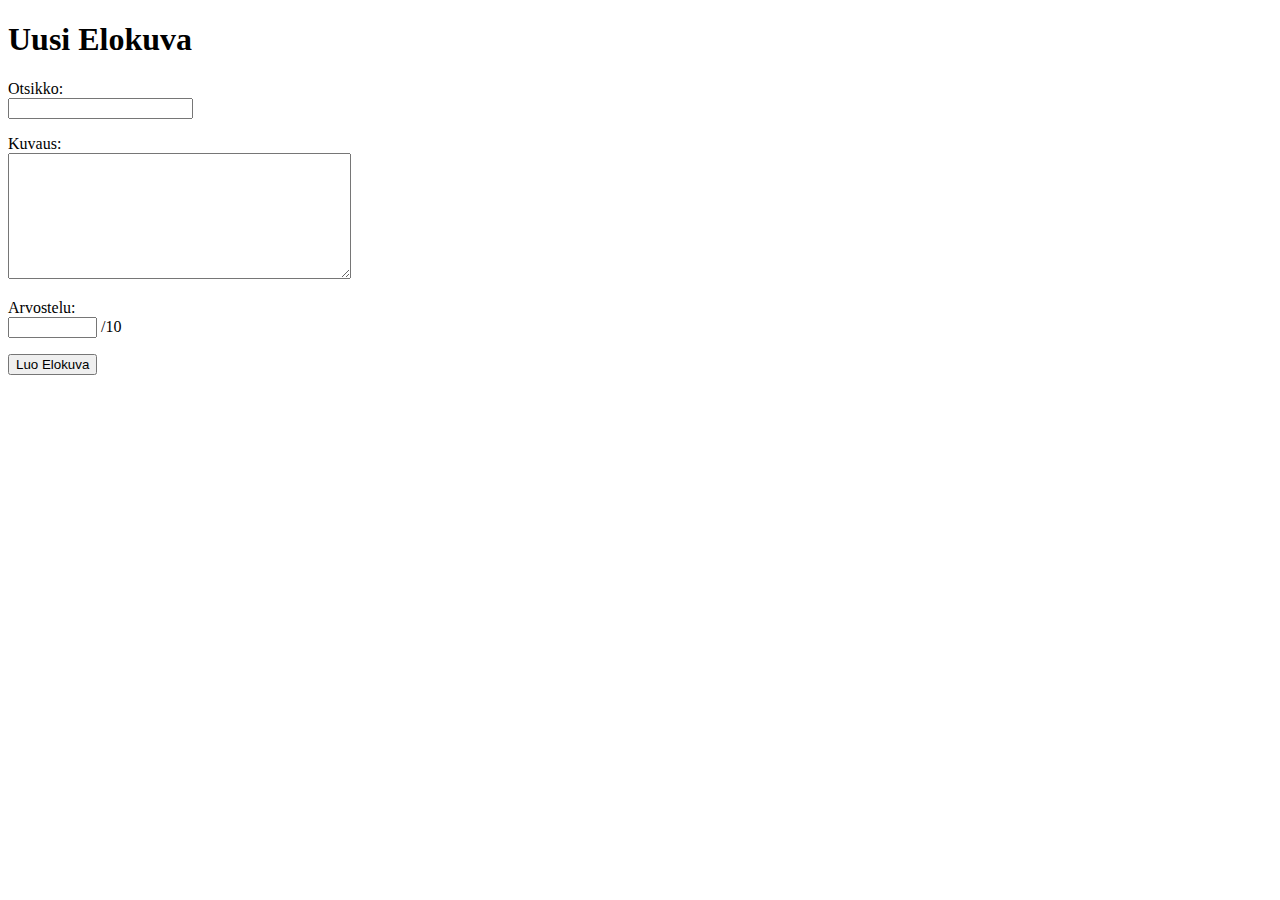
==== templates/new_item.html @ 9a9e56f1 "add new movie form" ====
<!DOCTYPE html>
<html>

<head>
  <title>Uusi elokuva</title>
</head>

<body>
    <h1>Uusi Elokuva</h1>
  <form action="/create_item" method="post">
    <p>
      Otsikko: <br />
      <input type="text" name="title" />
    </p>
    <p>
        Kuvaus: <br />
        <textarea name="description" rows="8" cols="40"></textarea>
    </p>
    <p>
        Arvostelu: <br />
        <input type="text" name="review" size="8" /> /10
    </p>
    <input type="submit" value="Luo Elokuva" />
  </form>
</body>

</html>
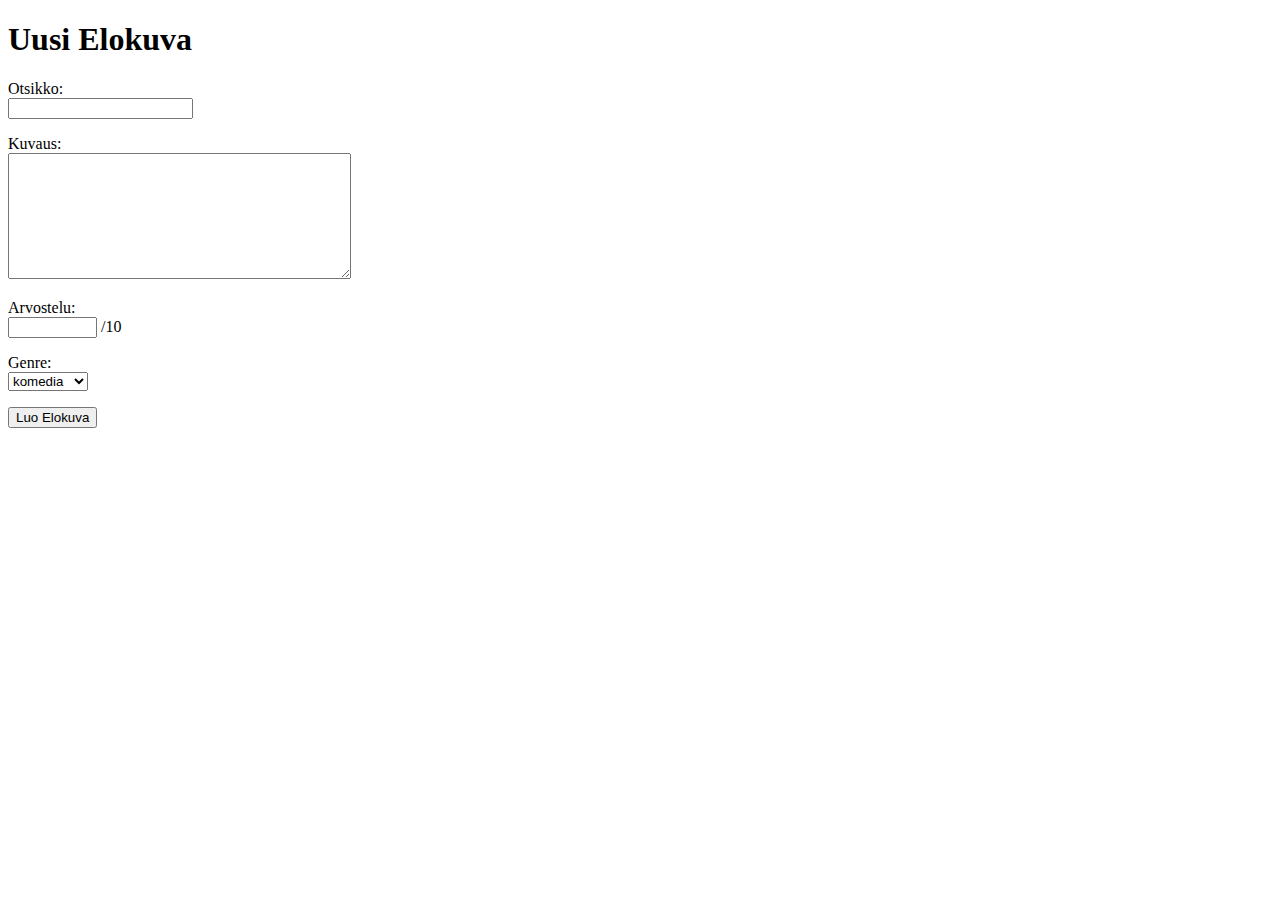
==== commit 88061925: "Add classes to items" ====
--- a/templates/new_item.html
+++ b/templates/new_item.html
@@ -10,15 +10,28 @@
   <form action="/create_item" method="post">
     <p>
       Otsikko: <br />
-      <input type="text" name="title" />
+      <input type="text" name="title" maxlength="80" required/>
     </p>
     <p>
         Kuvaus: <br />
-        <textarea name="description" rows="8" cols="40"></textarea>
+        <textarea name="description" rows="8" cols="40" maxlength="1000" required></textarea>
     </p>
     <p>
         Arvostelu: <br />
-        <input type="text" name="review" size="8" /> /10
+        <input type="text" name="review" size="8" pattern="^([0-9]|10)" required /> /10
+    </p>
+    <p>
+      Genre: <br />
+      <select name="genre"
+        <option value="">(valitse)</option>
+        <option value="komedia">komedia</option>
+        <option value="draama">draama</option>
+        <option value="fantasia">fantasia</option>
+        <option value="kauhu">kauhu</option>
+        <option value="jännitys">jännitys</option>
+        <option value="animaatio">animaatio</option>
+        <option value="muu">muu</option>
+      </select>
     </p>
     <input type="submit" value="Luo Elokuva" />
   </form>
